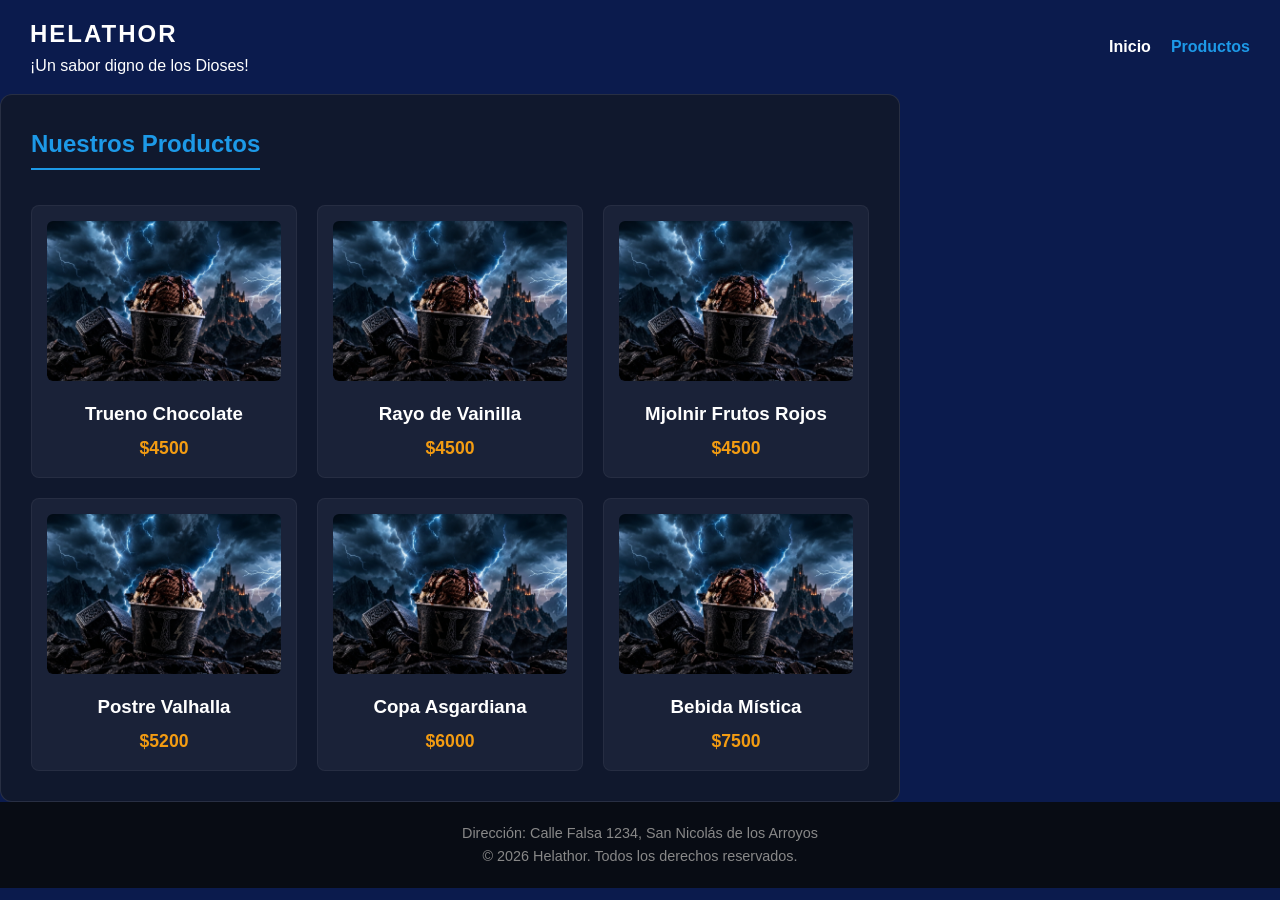
==== productos.html @ 55e86d69 "cambios realizados" ====
<!DOCTYPE html>
<html lang="es">
<head>
    <meta charset="UTF-8">
    <meta name="viewport" content="width=device-width, initial-scale=1.0">
    <title>Helathor | Productos</title>
    <link rel="stylesheet" href="./style.css">
</head>
<body>

    <header>
        <div class="logo">
        <h1>HELATHOR</h1>
        <p>¡Un sabor digno de los Dioses!</p>
        </div>
        <nav class="nav-links">
            <a href="index.html">Inicio</a>
            <a href="productos.html" class="active">Productos</a>
        </nav>
    </header>

    <main class="hero2 productos-page">
        <section class="seccion-productos">
            <h2>Nuestros Productos</h2>
            
            <div class="productos-grid">
                
                <article class="tarjeta-producto">
                    <img src="./HelathorPortada.jpg" alt="Helado Trueno Chocolate">
                    <h3>Trueno Chocolate</h3>
                    <span class="precio">$4500</span>
                </article>

                <article class="tarjeta-producto">
                    <img src="./HelathorPortada.jpg" alt="Helado Rayo Crema">
                    <h3>Rayo de Vainilla</h3>
                    <span class="precio">$4500</span>
                </article>

                <article class="tarjeta-producto">
                    <img src="./HelathorPortada.jpg" alt="Helado Mjolnir Frutal">
                    <h3>Mjolnir Frutos Rojos</h3>
                    <span class="precio">$4500</span>
                </article>

                <article class="tarjeta-producto">
                    <img src="./HelathorPortada.jpg" alt="Postre Valhalla">
                    <h3>Postre Valhalla</h3>
                    <span class="precio">$5200</span>
                </article>

                <article class="tarjeta-producto">
                    <img src="./HelathorPortada.jpg" alt="Copa Asgard">
                    <h3>Copa Asgardiana</h3>
                    <span class="precio">$6000</span>
                </article>

                <article class="tarjeta-producto">
                    <img src="./HelathorPortada.jpg" alt="Cerveza de Raíz Helada">
                    <h3>Bebida Mística</h3>
                    <span class="precio">$7500</span>
                </article>

            </div>
        </section>
    </main>

    <footer class="pie">
        <p>Dirección: Calle Falsa 1234, San Nicolás de los Arroyos</p>
        <p>&copy; 2026 Helathor. Todos los derechos reservados.</p>
    </footer>

</body>
</html>
---- style.css ----
:root {
  --color-principal: #1d99e7;
  --color-secundario: #0b1b4d;
  --color-texto: #ffffff;
  --color-dorado: #f39c12;
}

* {
  margin: 0;
  padding: 0;
  box-sizing: border-box;
}

body {
  font-family: 'Segoe UI', Tahoma, Geneva, Verdana, sans-serif;
  background-color: var(--color-secundario);
  color: var(--color-texto);
  line-height: 1.6;
}

header {
position: sticky;
  width: 100%;
  display: flex; 
  justify-content: space-between;
  align-items: center;
  padding: 15px 30px;
  background-color: transparent; 
  transition: background-color 0.4s ease, box-shadow 0.4s ease;
}

.logo h1 {
  font-size: 1.5rem;
  letter-spacing: 2px;
  color: var(--color-texto);
}

.nav-links {
  display: flex; 
  gap: 20px;
}

.nav-links a {
  color: var(--color-texto);
  text-decoration: none;
  font-weight: 600;
  transition: color 0.3s ease; 
}

.nav-links a:hover,
.nav-links a.active {
  color: var(--color-principal); 
}


.hero1 {
  height: 480px;
  width: 100%;
  background: #0d0947 url("./HelathorPortada.jpg") no-repeat center / cover;
  display: flex;
  justify-content: center;
  align-items: flex-start;
  padding-top: 100px;
  text-align: center;
}


.hero-content h2 {
  font-size: 2.5rem;
  text-shadow: 2px 2px 8px rgba(0,0,0,0.8);
}

.hero-content p {
  font-size: 1.2rem;
  color: #d1d5db;
  text-shadow: 1px 1px 5px rgba(0,0,0,0.8);
}


.sobre-nosotros, .contacto, .seccion-productos {
  width: 100%;
  max-width: 900px;
  background-color: rgba(18, 24, 41, 0.85);
  padding: 30px;
  border-radius: 12px;
  border: 1px solid rgba(255,255,255,0.1);
}

.sobre-nosotros h2, .contacto h2, .seccion-productos h2 {
  margin-bottom: 15px;
  color: var(--color-principal); 
  border-bottom: 2px solid var(--color-principal);
  display: inline-block;
  padding-bottom: 5px;
}

.contacto-form {
  display: flex;
  flex-direction: column;
  gap: 15px;
  margin-top: 15px;
}

.contacto {
  display: flex;
  flex-direction: column;
  gap: 5px;
}

.contacto label {
  font-weight: 600;
}

.contacto input, .contacto textarea {
  padding: 10px;
  border-radius: 6px;
  border: 1px solid #444;
  background-color: #1a2238;
  color: #fff;
}

.envio {
  padding: 12px;
  background-color: var(--color-principal);
  color: white;
  border: none;
  border-radius: 6px;
  font-weight: bold;
  cursor: pointer;
  transition: background-color 0.3s ease; 
}

.envio:hover {
  background-color: #2563eb;
}


.productos-grid {
  display: grid; 
  grid-template-columns: repeat(3, 1fr);
  gap: 20px;
  margin-top: 20px;
}

.tarjeta-producto {
  background-color: #1a2238;
  border-radius: 8px;
  padding: 15px;
  text-align: center;
  transition: transform 0.3s ease, box-shadow 0.3s ease; 
  border: 1px solid rgba(255,255,255,0.05);
}

.tarjeta-producto:hover {
  transform: translateY(-5px);
  box-shadow: 0 8px 15px rgba(0,0,0,0.5);
}

.tarjeta-producto img {
  width: 100%;
  height: 160px;
  object-fit: cover;
  border-radius: 6px;
  margin-bottom: 10px;
}

.tarjeta-producto .precio {
  display: block;
  font-weight: bold;
  color: var(--color-dorado);
  margin-top: 5px;
  font-size: 1.1rem;
}


.pie {
  background-color: #080c14;
  text-align: center;
  padding: 20px;
  font-size: 0.9rem;
  color: #888;
}


@media (max-width: 768px) {
  .main-header {
    flex-direction: column;
    gap: 10px;
  }

  .hero1 {
    height: 380px;
  }

  .productos-grid {
    grid-template-columns: 1fr;
  }
}
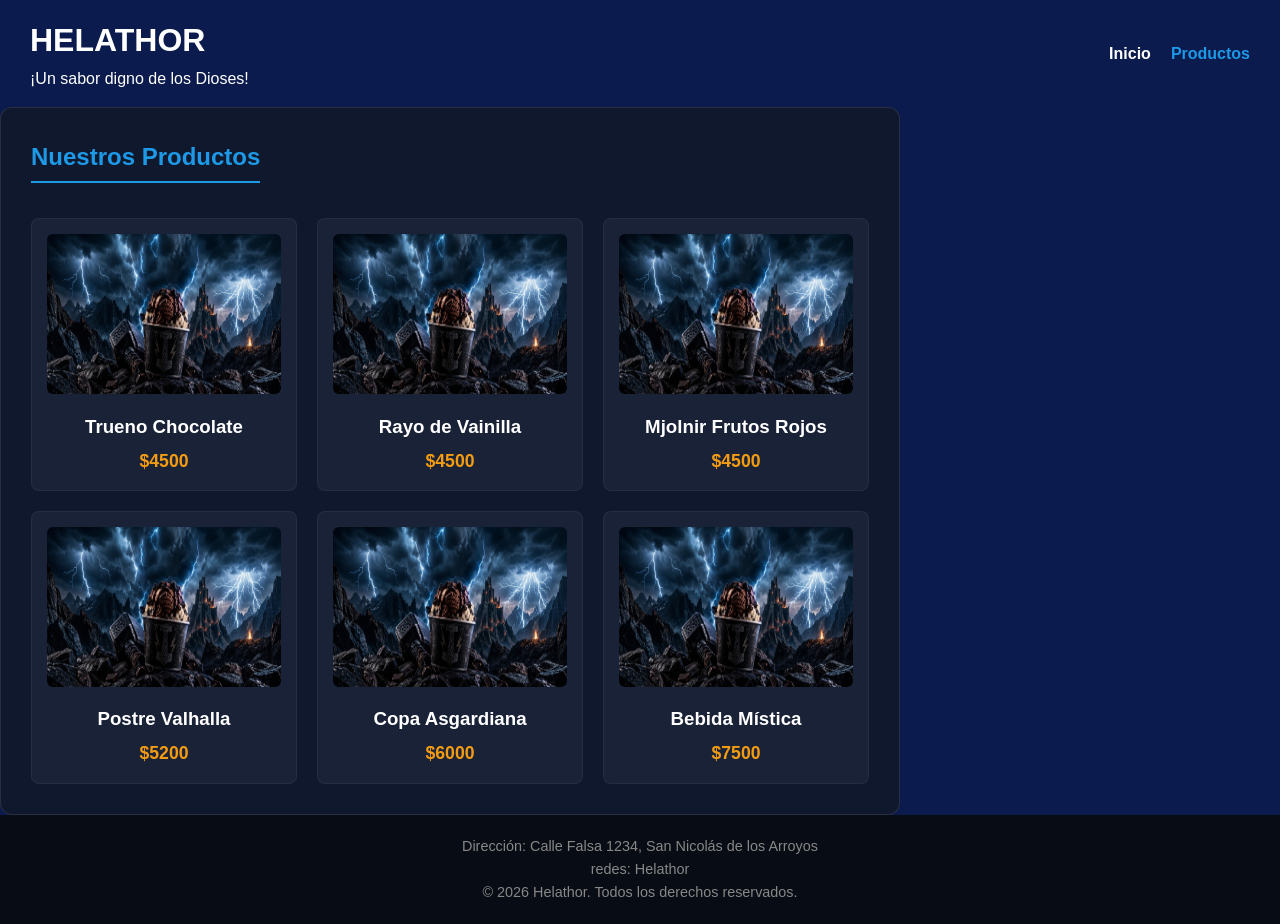
==== commit 37f16777: "cambios rapidos" ====
--- a/productos.html
+++ b/productos.html
@@ -3,13 +3,13 @@
 <head>
     <meta charset="UTF-8">
     <meta name="viewport" content="width=device-width, initial-scale=1.0">
-    <title>Helathor | Productos</title>
+    <title>Helathor-Productos</title>
     <link rel="stylesheet" href="./style.css">
 </head>
 <body>
 
     <header>
-        <div class="logo">
+        <div>
         <h1>HELATHOR</h1>
         <p>¡Un sabor digno de los Dioses!</p>
         </div>
@@ -67,6 +67,7 @@
 
     <footer class="pie">
         <p>Dirección: Calle Falsa 1234, San Nicolás de los Arroyos</p>
+        <p>redes: Helathor</p>
         <p>&copy; 2026 Helathor. Todos los derechos reservados.</p>
     </footer>
 
--- a/style.css
+++ b/style.css
@@ -53,7 +53,7 @@
 }
 
 
-.hero1 {
+.hero{
   height: 480px;
   width: 100%;
   background: #0d0947 url("./HelathorPortada.jpg") no-repeat center / cover;
@@ -159,7 +159,6 @@
 .tarjeta-producto img {
   width: 100%;
   height: 160px;
-  object-fit: cover;
   border-radius: 6px;
   margin-bottom: 10px;
 }
@@ -183,12 +182,12 @@
 
 
 @media (max-width: 768px) {
-  .main-header {
+  header {
     flex-direction: column;
     gap: 10px;
   }
 
-  .hero1 {
+  .hero {
     height: 380px;
   }
 
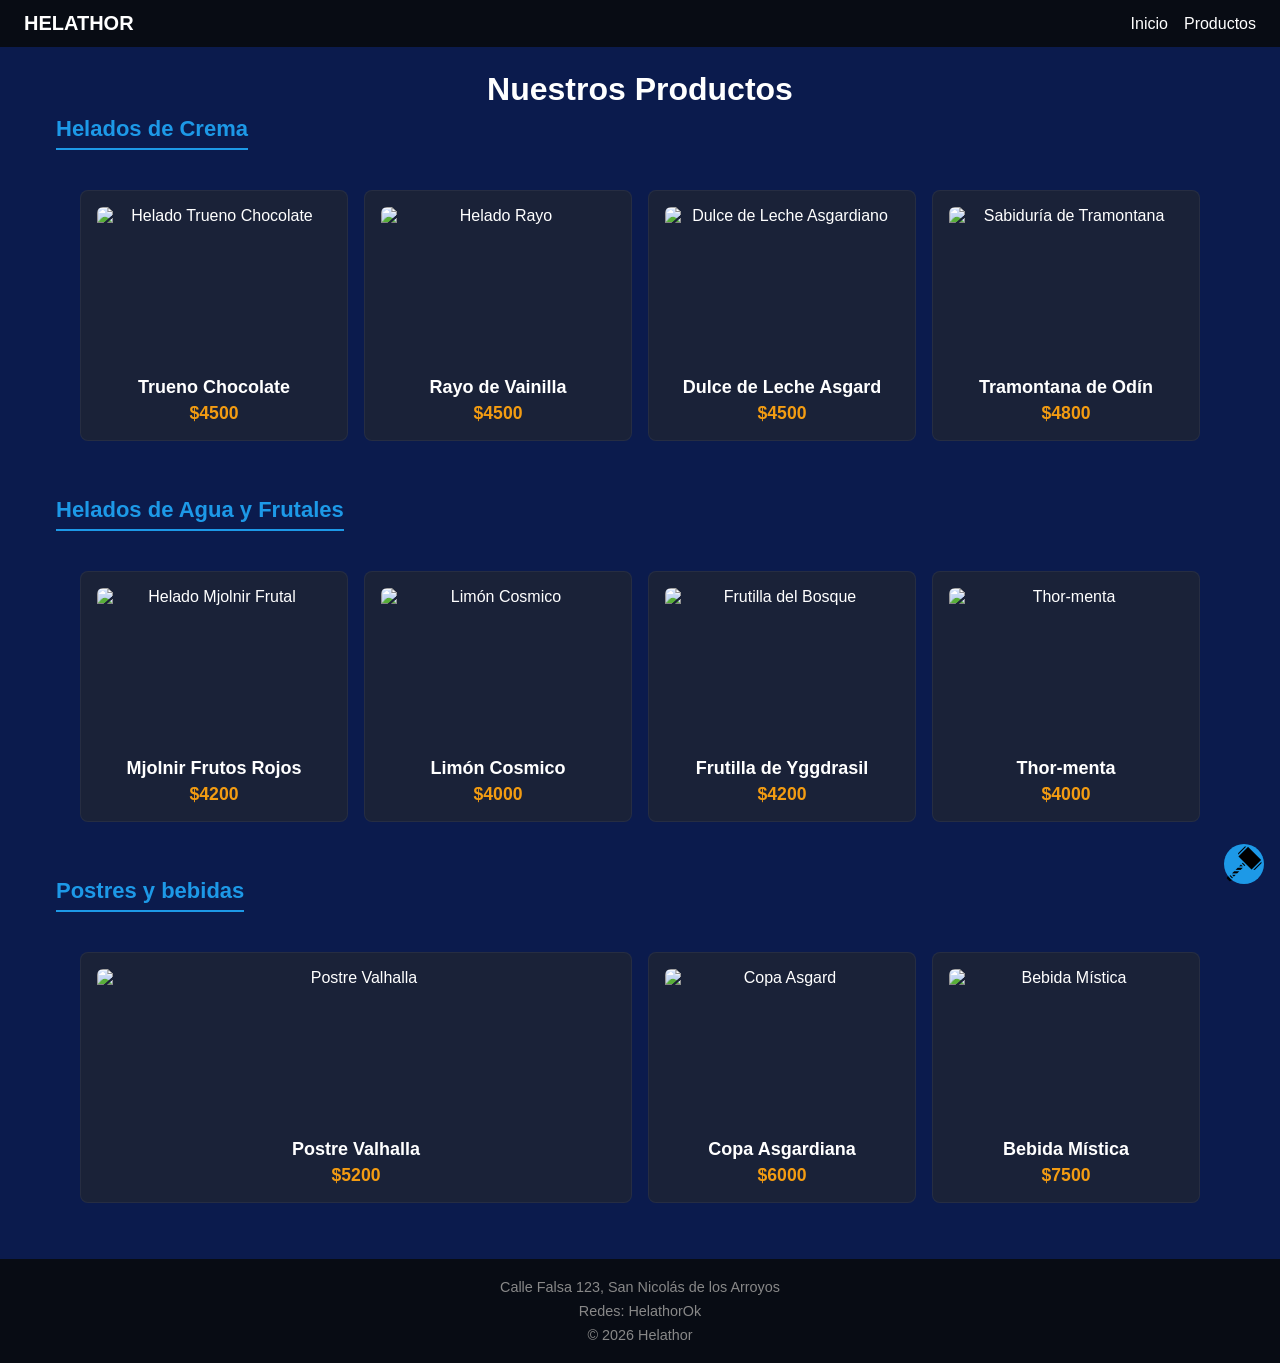
==== commit 5eef9ffc: "Se agrego un icono, enlces de imagenes url. Se agrego un boton de subir en la pagina de productos. C" ====
--- a/productos.html
+++ b/productos.html
@@ -3,73 +3,114 @@
 <head>
     <meta charset="UTF-8">
     <meta name="viewport" content="width=device-width, initial-scale=1.0">
-    <title>Helathor-Productos</title>
+    <title>Helathor - Productos</title>
     <link rel="stylesheet" href="./style.css">
+    <link rel="icon" href="thor-hammer-svgrepo-com.png">
 </head>
 <body>
 
-    <header>
-        <div>
-        <h1>HELATHOR</h1>
-        <p>¡Un sabor digno de los Dioses!</p>
-        </div>
-        <nav class="nav-links">
+    <header class="barra">
+        <span class="logo">HELATHOR</span>
+        <nav class="links">
             <a href="index.html">Inicio</a>
             <a href="productos.html" class="active">Productos</a>
         </nav>
     </header>
 
-    <main class="hero2 productos-page">
-        <section class="seccion-productos">
-            <h2>Nuestros Productos</h2>
-            
-            <div class="productos-grid">
-                
-                <article class="tarjeta-producto">
-                    <img src="./HelathorPortada.jpg" alt="Helado Trueno Chocolate">
-                    <h3>Trueno Chocolate</h3>
-                    <span class="precio">$4500</span>
+    <main>
+        <h1 class="titulo">Nuestros Productos</h1>
+
+        <section class="seccion-categoria">
+            <h2 class="subtitulo-categoria">Helados de Crema</h2>
+            <div class="galeria">
+                <article class="producto">
+                    <img src="https://img.magnific.com/fotos-premium/primer-plano-glaseado-chocolate-pastel_1254813-110404.jpg?semt=ais_hybrid&w=740&q=80" alt="Helado Trueno Chocolate">
+                    
+                    <h2>Trueno Chocolate</h2>
+                    <p class="precio">$4500</p>
                 </article>
 
-                <article class="tarjeta-producto">
-                    <img src="./HelathorPortada.jpg" alt="Helado Rayo Crema">
-                    <h3>Rayo de Vainilla</h3>
-                    <span class="precio">$4500</span>
+                <article class="producto">
+                    <img src="https://encrypted-tbn0.gstatic.com/images?q=tbn:ANd9GcQqniREBAZRozjaXknNxyKtapmNcjXeZrBvXWc6yXlnYz0k7fHFbo3MD9s&s=10" alt="Helado Rayo">
+                    <h2>Rayo de Vainilla</h2>
+                    <p class="precio">$4500</p>
                 </article>
 
-                <article class="tarjeta-producto">
-                    <img src="./HelathorPortada.jpg" alt="Helado Mjolnir Frutal">
-                    <h3>Mjolnir Frutos Rojos</h3>
-                    <span class="precio">$4500</span>
+                <article class="producto">
+                    <img src="https://argentina.gridohelado.com/wp-content/uploads/2016/06/dulcedeleche-granizado.jpg" alt="Dulce de Leche Asgardiano">
+                    <h2>Dulce de Leche Asgard</h2>
+                    <p class="precio">$4500</p>
                 </article>
 
-                <article class="tarjeta-producto">
-                    <img src="./HelathorPortada.jpg" alt="Postre Valhalla">
-                    <h3>Postre Valhalla</h3>
-                    <span class="precio">$5200</span>
+                <article class="producto">
+                    <img src="https://encrypted-tbn0.gstatic.com/images?q=tbn:ANd9GcT2h4Qramfzf6UXqduCtGUkebO2uWzz00-XwOsBks3t5w&s=10" alt="Sabiduría de Tramontana">
+                    <h2>Tramontana de Odín</h2>
+                    <p class="precio">$4800</p>
+                </article>
+            </div>
+        </section>
+
+        <section class="seccion-categoria">
+            <h2 class="subtitulo-categoria">Helados de Agua y Frutales</h2>
+            <div class="galeria">
+                <article class="producto">
+                    <img src="https://encrypted-tbn0.gstatic.com/images?q=tbn:ANd9GcTWvNQpT65w9rfDpZgmqQV0eoGRIfgIa9V7Gd96d-FaLA&s=10" alt="Helado Mjolnir Frutal">
+                    <h2>Mjolnir Frutos Rojos</h2>
+                    <p class="precio">$4200</p>
                 </article>
 
-                <article class="tarjeta-producto">
-                    <img src="./HelathorPortada.jpg" alt="Copa Asgard">
-                    <h3>Copa Asgardiana</h3>
-                    <span class="precio">$6000</span>
+                <article class="producto">
+                    <img src="https://img.magnific.com/foto-gratis/primer-plano-textura-cremosa-helado-pistacho_23-2151987202.jpg?semt=ais_hybrid&w=740&q=80" alt="Limón Cosmico">
+                    <h2>Limón Cosmico</h2>
+                    <p class="precio">$4000</p>
                 </article>
 
-                <article class="tarjeta-producto">
-                    <img src="./HelathorPortada.jpg" alt="Cerveza de Raíz Helada">
-                    <h3>Bebida Mística</h3>
-                    <span class="precio">$7500</span>
+                <article class="producto">
+                    <img src="https://encrypted-tbn0.gstatic.com/images?q=tbn:ANd9GcTL-sxcdLnIgSFKT7j5k84_lKyJDN2SuuozfhbsxOrC3Q&s=10" alt="Frutilla del Bosque">
+                    <h2>Frutilla de Yggdrasil</h2>
+                    <p class="precio">$4200</p>
                 </article>
 
+                <article class="producto">
+                    <img src="https://encrypted-tbn0.gstatic.com/images?q=tbn:ANd9GcRNzYTcJhAVH4MZ-3KBClVIZ0qF9estMGaj5fOTOgQMhQ&s=10" alt="Thor-menta">
+                    <h2>Thor-menta</h2>
+                    <p class="precio">$4000</p>
+                </article>
+            </div>
+        </section>
+
+        <section class="seccion-categoria">
+            <h2 class="subtitulo-categoria">Postres y bebidas</h2>
+            <div class="galeria">
+                <article class="producto destacado">
+                    <img src="https://encrypted-tbn0.gstatic.com/images?q=tbn:ANd9GcR8_EHyxhvl0z6HlzLzrWGcUTQc8hlMIoj_eZPEz2JtAzwAJgMjMF4lGTo&s=10" alt="Postre Valhalla">
+                    <h2>Postre Valhalla</h2>
+                    <p class="precio">$5200</p>
+                </article>
+
+                <article class="producto">
+                    <img src="https://encrypted-tbn0.gstatic.com/images?q=tbn:ANd9GcSrQzDBa1l84Y47Dv5ygKuAtU8XIk0oZRDGTod5R4h64ngO6Qyt5IKdXgTz&s=10" alt="Copa Asgard">
+                    <h2>Copa Asgardiana</h2>
+                    <p class="precio">$6000</p>
+                </article>
+
+                <article class="producto">
+                    <img src="https://encrypted-tbn0.gstatic.com/images?q=tbn:ANd9GcTJLzk_xA1_XF0JB5dV90WpaVaywGLDoWepz76Lgsn58g&s=10" alt="Bebida Mística">
+                    <h2>Bebida Mística</h2>
+                    <p class="precio">$7500</p>
+                </article>
             </div>
         </section>
     </main>
 
     <footer class="pie">
-        <p>Dirección: Calle Falsa 1234, San Nicolás de los Arroyos</p>
-        <p>redes: Helathor</p>
-        <p>&copy; 2026 Helathor. Todos los derechos reservados.</p>
+        <p>Calle Falsa 123, San Nicolás de los Arroyos</p>
+        <p>Redes: HelathorOk</p>
+        <p>&copy; 2026 Helathor</p>
     </footer>
+    <a class="subir" href="#">
+        <img src="./thor-hammer-svgrepo-com.png" alt="Subir">
+    </a>
 
 </body>
 </html>
--- a/style.css
+++ b/style.css
@@ -12,83 +12,77 @@
 }
 
 body {
-  font-family: 'Segoe UI', Tahoma, Geneva, Verdana, sans-serif;
+  font-family: 'Segoe UI', Tahoma, Verdana, sans-serif;
   background-color: var(--color-secundario);
   color: var(--color-texto);
-  line-height: 1.6;
-}
-
-header {
-position: sticky;
-  width: 100%;
-  display: flex; 
+}
+
+.logo {
+  font-weight: bold;
+  font-size: 20px;
+}
+
+.barra {
+  display: flex;
   justify-content: space-between;
   align-items: center;
-  padding: 15px 30px;
-  background-color: transparent; 
-  transition: background-color 0.4s ease, box-shadow 0.4s ease;
-}
-
-.logo h1 {
-  font-size: 1.5rem;
-  letter-spacing: 2px;
+  padding: 12px 24px;
+  background-color: #080c14;
   color: var(--color-texto);
 }
 
-.nav-links {
-  display: flex; 
-  gap: 20px;
-}
-
-.nav-links a {
+.links {
+  display: flex;
+  gap: 16px;
+}
+
+.links a {
   color: var(--color-texto);
   text-decoration: none;
-  font-weight: 600;
-  transition: color 0.3s ease; 
-}
-
-.nav-links a:hover,
-.nav-links a.active {
-  color: var(--color-principal); 
-}
-
-
-.hero{
+  transition: color 0.3s ease;
+}
+
+.links a:hover {
+  color: var(--color-principal);
+}
+
+.titulo {
+  text-align: center;
+  padding: 24px 0 8px;
+}
+
+.hero {
   height: 480px;
   width: 100%;
   background: #0d0947 url("./HelathorPortada.jpg") no-repeat center / cover;
   display: flex;
   justify-content: center;
-  align-items: flex-start;
-  padding-top: 100px;
-  text-align: center;
-}
-
-
-.hero-content h2 {
-  font-size: 2.5rem;
-  text-shadow: 2px 2px 8px rgba(0,0,0,0.8);
-}
-
-.hero-content p {
-  font-size: 1.2rem;
-  color: #d1d5db;
-  text-shadow: 1px 1px 5px rgba(0,0,0,0.8);
-}
-
-
-.sobre-nosotros, .contacto, .seccion-productos {
+  align-items:flex-start;  
+  padding-top: 40px;
+}
+
+.eslogan-hero {
+  font-size: 2rem;  
+  font-weight: 350;    
+  color: #ffffff;
+  text-shadow: 3px 3px 6px #000000; 
+}
+
+.sobre-nosotros,
+.contacto {
   width: 100%;
   max-width: 900px;
+  margin: 24px auto;
   background-color: rgba(18, 24, 41, 0.85);
   padding: 30px;
   border-radius: 12px;
-  border: 1px solid rgba(255,255,255,0.1);
-}
-
-.sobre-nosotros h2, .contacto h2, .seccion-productos h2 {
+  border: 1px solid rgba(255, 255, 255, 0.1);
+}
+
+.sobre-nosotros h2,
+.contacto h2 {
   margin-bottom: 15px;
-  color: var(--color-principal); 
+  color: var(--color-principal);
   border-bottom: 2px solid var(--color-principal);
   display: inline-block;
   padding-bottom: 5px;
@@ -101,17 +95,18 @@
   margin-top: 15px;
 }
 
-.contacto {
+.campo-contacto {
   display: flex;
   flex-direction: column;
   gap: 5px;
 }
 
-.contacto label {
+.campo-contacto label {
   font-weight: 600;
 }
 
-.contacto input, .contacto textarea {
+.campo-contacto input,
+.campo-contacto textarea {
   padding: 10px;
   border-radius: 6px;
   border: 1px solid #444;
@@ -127,43 +122,66 @@
   border-radius: 6px;
   font-weight: bold;
   cursor: pointer;
-  transition: background-color 0.3s ease; 
+  transition: background-color 0.3s ease;
 }
 
 .envio:hover {
   background-color: #2563eb;
 }
 
-
-.productos-grid {
-  display: grid; 
-  grid-template-columns: repeat(3, 1fr);
-  gap: 20px;
-  margin-top: 20px;
-}
-
-.tarjeta-producto {
+.galeria {
+  display: grid;
+  grid-template-columns: repeat(auto-fit, minmax(200px, 1fr));
+  gap: 16px;
+  padding: 24px;
+}
+
+.producto {
+  display: flex;
+  flex-direction: column;
+  align-items: center;
   background-color: #1a2238;
+  border: 1px solid rgba(255, 255, 255, 0.05);
   border-radius: 8px;
-  padding: 15px;
+  padding: 16px;
   text-align: center;
-  transition: transform 0.3s ease, box-shadow 0.3s ease; 
-  border: 1px solid rgba(255,255,255,0.05);
-}
-
-.tarjeta-producto:hover {
+  transition: transform 0.3s ease, box-shadow 0.3s ease,border-color 0.3s ease;;
+}
+
+.seccion-categoria {
+  max-width: 1200px;
+  margin: 0 auto 32px;
+  padding: 0 16px;
+}
+
+.subtitulo-categoria {
+  font-size: 22px;
+  color: var(--color-principal);
+  border-bottom: 2px solid var(--color-principal);
+  padding-bottom: 6px;
+  margin-bottom: 16px;
+  display: inline-block;
+}
+.producto:hover {
   transform: translateY(-5px);
-  box-shadow: 0 8px 15px rgba(0,0,0,0.5);
-}
-
-.tarjeta-producto img {
+  background-color: rgb(112, 198, 255);
+  box-shadow: 0 8px 15px rgba(0, 0, 0, 0.5);
+  border-color: var(--color-principal);
+}
+
+.producto img {
   width: 100%;
   height: 160px;
+  object-fit: cover;
   border-radius: 6px;
   margin-bottom: 10px;
 }
 
-.tarjeta-producto .precio {
+.producto h2 {
+  font-size: 18px;
+}
+
+.producto .precio {
   display: block;
   font-weight: bold;
   color: var(--color-dorado);
@@ -171,27 +189,48 @@
   font-size: 1.1rem;
 }
 
+.destacado {
+  grid-column: span 2;
+}
 
 .pie {
+  display: flex;
+  flex-direction: column; 
+  align-items: center;   
+  gap: 8px;              
+  padding: 20px;
   background-color: #080c14;
+  color: #888;
+  font-size: 0.9rem;
   text-align: center;
-  padding: 20px;
-  font-size: 0.9rem;
-  color: #888;
-}
-
+}
+
+.subir {
+  position: fixed;
+  bottom: 16px;
+  right: 16px;
+  border-radius: 50%;
+  background-color: var(--color-principal);
+  z-index: 10;
+}
+.subir img {
+  width: 40px;  
+  height: auto;
+  display: block;
+}
 
 @media (max-width: 768px) {
-  header {
+  .barra {
     flex-direction: column;
-    gap: 10px;
+    gap: 12px;
   }
 
-  .hero {
-    height: 380px;
+  .pie {
+    flex-direction: column;
+    gap: 8px;
   }
 
-  .productos-grid {
-    grid-template-columns: 1fr;
+  .destacado {
+    grid-column: span 1;
   }
 }
